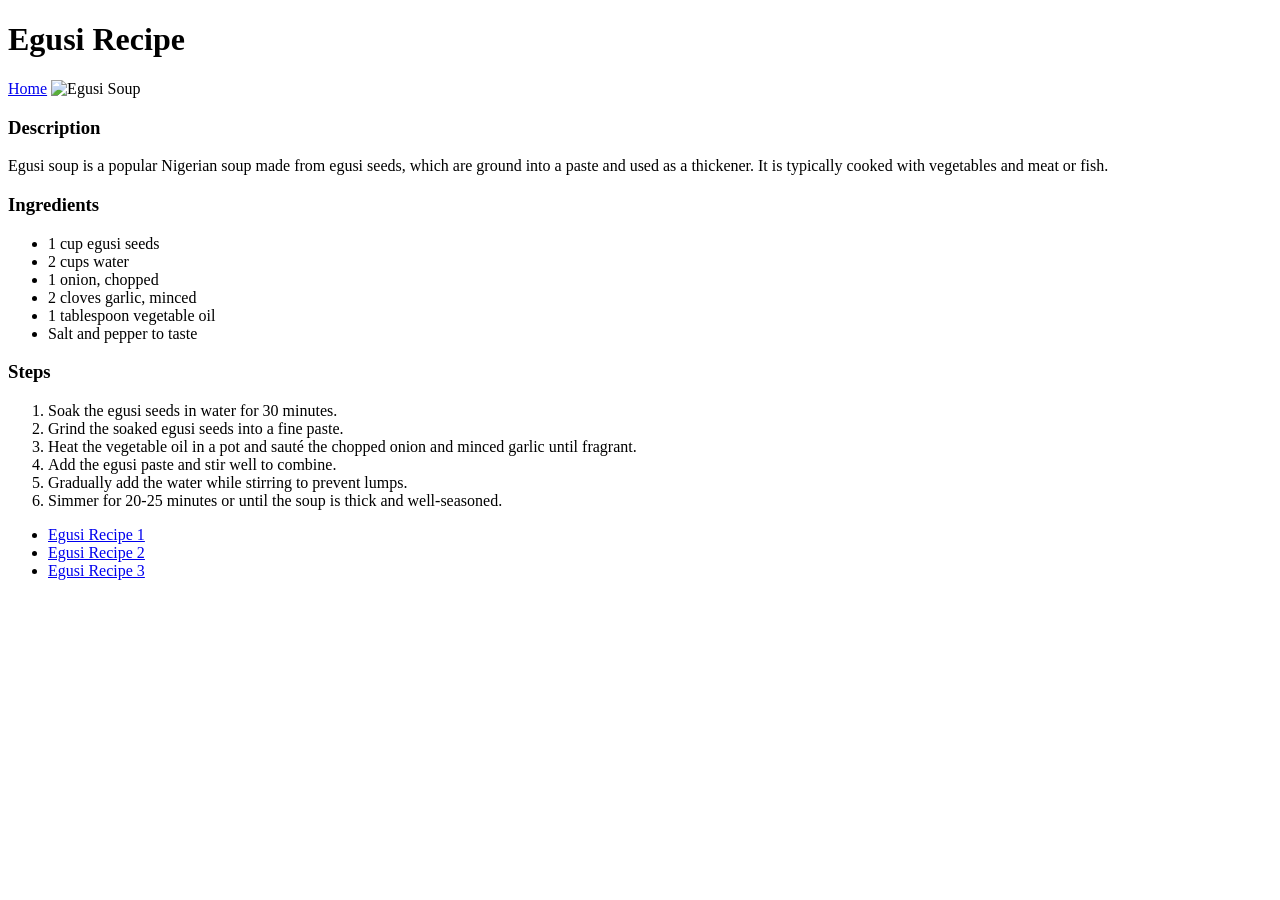
==== Recipes/egusi.html @ 415ff973 "added detailed recipe and steps to prepare egusi users have a clear follow through step to prepare e" ====
<!DOCTYPE html>
<html lang="en">
<head>
    <meta charset="UTF-8">
    <meta name="viewport" content="width=device-width, initial-scale=1.0">
    <title>EGUSI RECIPE</title>
</head>
<body>
    <h1>Egusi Recipe</h1>
    <a href="../index.html">Home</a>
    <img src="https://www.allnigerianrecipes.com/wp-content/uploads/2019/03/egusi-soup.jpg" alt="Egusi Soup" width="500">
    <h3>Description</h3>
    <p>Egusi soup is a popular Nigerian soup made from egusi seeds, which are ground into a paste and used as a thickener. It is typically cooked with vegetables and meat or fish.</p>
    <h3>Ingredients</h3>
    <ul>
        <li>1 cup egusi seeds</li>
        <li>2 cups water</li>
        <li>1 onion, chopped</li>
        <li>2 cloves garlic, minced</li>
        <li>1 tablespoon vegetable oil</li>
        <li>Salt and pepper to taste</li>
    </ul>
    <h3>Steps</h3>
    <ol>
        <li>Soak the egusi seeds in water for 30 minutes.</li>
        <li>Grind the soaked egusi seeds into a fine paste.</li>
        <li>Heat the vegetable oil in a pot and sauté the chopped onion and minced garlic until fragrant.</li>
        <li>Add the egusi paste and stir well to combine.</li>
        <li>Gradually add the water while stirring to prevent lumps.</li>
        <li>Simmer for 20-25 minutes or until the soup is thick and well-seasoned.</li>
    </ol>
    <ul>
        <li><a href="recipes/egusi.html">Egusi Recipe 1</a></li>
        <li><a href="recipes/egusi.html">Egusi Recipe 2</a></li>
        <li><a href="recipes/egusi.html">Egusi Recipe 3</a></li>
    </ul>
</body>
</html>
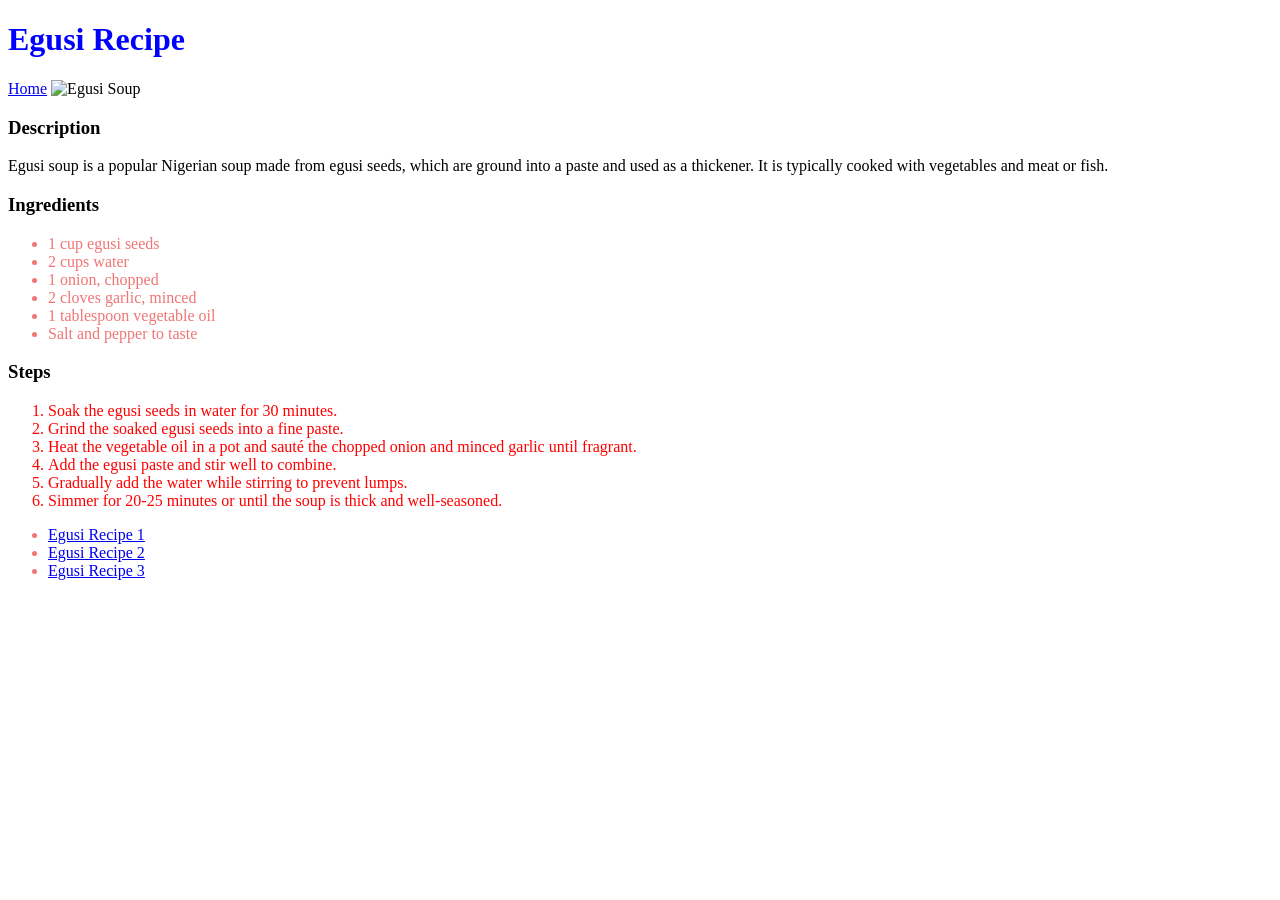
==== commit da935e2c: "tutorial on css, adding color , font, grouping and aligning elements" ====
--- a/Recipes/egusi.html
+++ b/Recipes/egusi.html
@@ -4,6 +4,14 @@
     <meta charset="UTF-8">
     <meta name="viewport" content="width=device-width, initial-scale=1.0">
     <title>EGUSI RECIPE</title>
+    <style>
+        h1 {
+            color: blue;
+        }
+        ul {color: hsl(360, 80%, 70%);}
+        ol {color: rgb(255, 0, 0);}
+        img {height: auto; width: 300px;}
+    </style>
 </head>
 <body>
     <h1>Egusi Recipe</h1>
